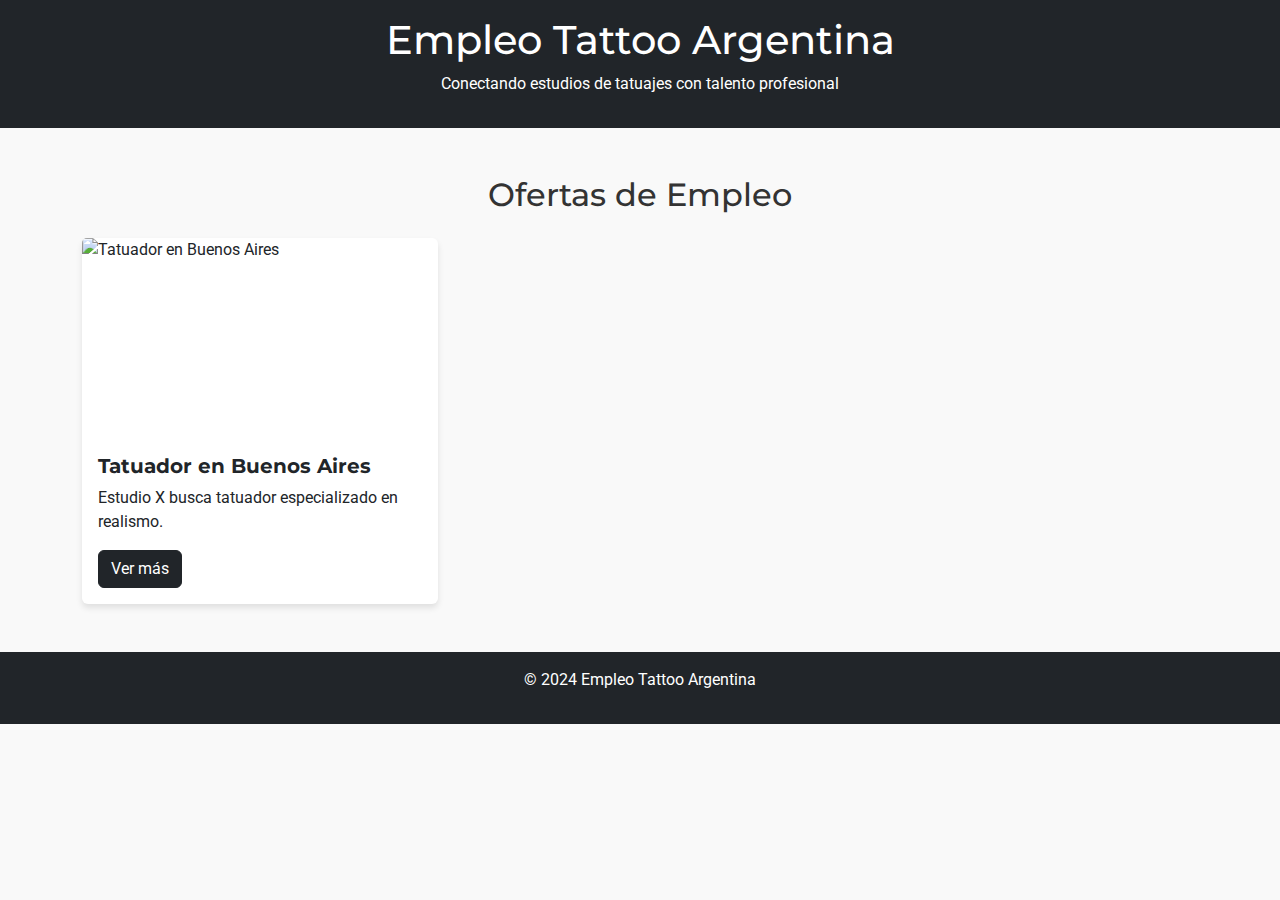
==== index.html @ f74e373f "Add main page structure with Bootstrap and gallery" ====
<!DOCTYPE html>
<html lang="es">
<head>
    <meta charset="UTF-8">
    <meta name="viewport" content="width=device-width, initial-scale=1.0">
    <title>Empleo Tattoo Argentina</title>
    <!-- Bootstrap CSS -->
    <link href="https://cdn.jsdelivr.net/npm/bootstrap@5.3.0/dist/css/bootstrap.min.css" rel="stylesheet">
    <!-- Google Fonts -->
    <link href="https://fonts.googleapis.com/css2?family=Montserrat:wght@400;700&family=Roboto:wght@300;400;700&display=swap" rel="stylesheet">
    <!-- Custom CSS -->
    <link rel="stylesheet" href="css/style.css">
    <style>
        body {
            font-family: 'Roboto', sans-serif;
            background-color: #f9f9f9;
            color: #333;
        }
        h1, h2, h3 {
            font-family: 'Montserrat', sans-serif;
        }
    </style>
</head>
<body>
    <!-- Encabezado -->
    <header class="bg-dark text-white text-center py-3">
        <h1>Empleo Tattoo Argentina</h1>
        <p>Conectando estudios de tatuajes con talento profesional</p>
    </header>

    <!-- Contenido principal -->
    <main class="container my-5">
        <h2 class="mb-4 text-center">Ofertas de Empleo</h2>
        <div class="row row-cols-1 row-cols-md-3 g-4">
            <!-- Ejemplo de card -->
            <div class="col">
                <div class="card">
                    <img src="img/example.jpg" class="card-img-top" alt="Tatuador en Buenos Aires">
                    <div class="card-body">
                        <h5 class="card-title">Tatuador en Buenos Aires</h5>
                        <p class="card-text">Estudio X busca tatuador especializado en realismo.</p>
                        <a href="#" class="btn btn-dark">Ver más</a>
                    </div>
                </div>
            </div>
            <!-- Fin ejemplo -->
        </div>
    </main>

    <!-- Pie de página -->
    <footer class="bg-dark text-white text-center py-3">
        <p>&copy; 2024 Empleo Tattoo Argentina</p>
    </footer>

    <!-- Bootstrap JS -->
    <script src="https://cdn.jsdelivr.net/npm/bootstrap@5.3.0/dist/js/bootstrap.bundle.min.js"></script>
</body>
</html>
---- css/style.css ----
/* Estilos generales */
body {
    font-family: 'Roboto', sans-serif;
    margin: 0;
    padding: 0;
    background-color: #f9f9f9;
    color: #333;
}

/* Encabezado */
header {
    background-color: #000;
    color: #fff;
    padding: 20px 0;
}

/* Cards */
.card {
    border: none;
    box-shadow: 0 4px 6px rgba(0, 0, 0, 0.1);
}
.card img {
    height: 200px;
    object-fit: cover;
}
.card-title {
    font-family: 'Montserrat', sans-serif;
    font-weight: 700;
}

/* Footer */
footer {
    background-color: #000;
    color: #fff;
    padding: 10px 0;
}
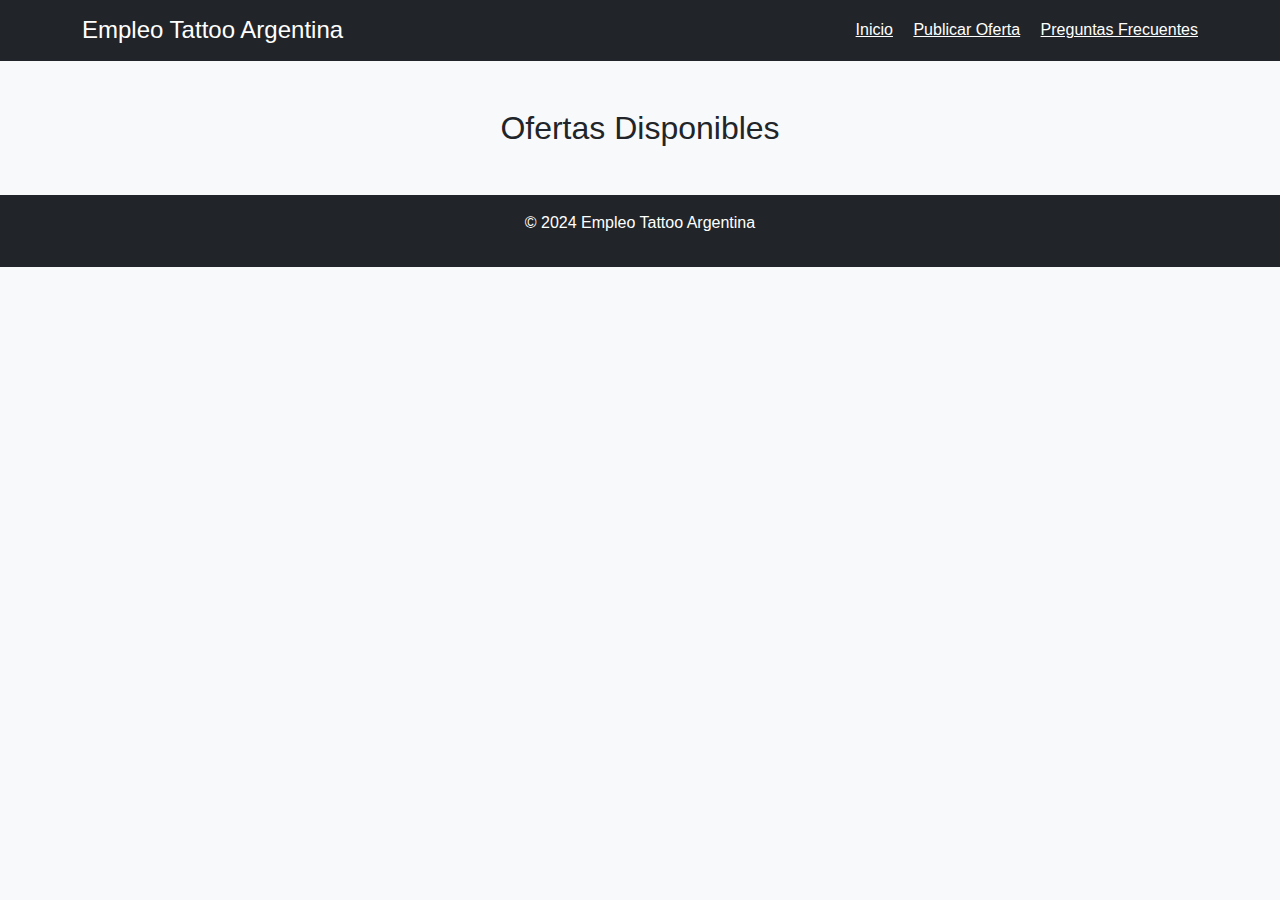
==== commit 9f28faa4: "Actualización de estilos y lógica para las cards en el index" ====
--- a/index.html
+++ b/index.html
@@ -1,51 +1,58 @@
 <!DOCTYPE html>
 <html lang="es">
 <head>
+    <!-- Metadatos y enlaces a estilos -->
     <meta charset="UTF-8">
     <meta name="viewport" content="width=device-width, initial-scale=1.0">
     <title>Empleo Tattoo Argentina</title>
     <!-- Bootstrap CSS -->
     <link href="https://cdn.jsdelivr.net/npm/bootstrap@5.3.0/dist/css/bootstrap.min.css" rel="stylesheet">
-    <!-- Google Fonts -->
-    <link href="https://fonts.googleapis.com/css2?family=Montserrat:wght@400;700&family=Roboto:wght@300;400;700&display=swap" rel="stylesheet">
-    <!-- Custom CSS -->
     <link rel="stylesheet" href="css/style.css">
-    <style>
-        body {
-            font-family: 'Roboto', sans-serif;
-            background-color: #f9f9f9;
-            color: #333;
-        }
-        h1, h2, h3 {
-            font-family: 'Montserrat', sans-serif;
-        }
-    </style>
 </head>
 <body>
-    <!-- Encabezado -->
-    <header class="bg-dark text-white text-center py-3">
-        <h1>Empleo Tattoo Argentina</h1>
-        <p>Conectando estudios de tatuajes con talento profesional</p>
+    <!-- Encabezado con menú de navegación -->
+    <header class="bg-dark text-white py-3">
+        <div class="container d-flex justify-content-between align-items-center">
+            <h1 class="h4 m-0">Empleo Tattoo Argentina</h1>
+            <nav>
+                <a href="index.html" class="text-white me-3">Inicio</a>
+                <a href="formulario.html" class="text-white me-3">Publicar Oferta</a>
+                <a href="faq.html" class="text-white">Preguntas Frecuentes</a>
+            </nav>
+        </div>
     </header>
 
     <!-- Contenido principal -->
     <main class="container my-5">
-        <h2 class="mb-4 text-center">Ofertas de Empleo</h2>
-        <div class="row row-cols-1 row-cols-md-3 g-4">
-            <!-- Ejemplo de card -->
-            <div class="col">
-                <div class="card">
-                    <img src="img/example.jpg" class="card-img-top" alt="Tatuador en Buenos Aires">
-                    <div class="card-body">
-                        <h5 class="card-title">Tatuador en Buenos Aires</h5>
-                        <p class="card-text">Estudio X busca tatuador especializado en realismo.</p>
-                        <a href="#" class="btn btn-dark">Ver más</a>
+        <h2 class="text-center mb-4">Ofertas Disponibles</h2>
+        <!-- Contenedor de la grilla de ofertas -->
+        <div class="row row-cols-1 row-cols-md-3 g-4" id="offersGrid">
+            <!-- Las publicaciones dinámicas se generarán aquí -->
+        </div>
+    </main>
+
+    <!-- Modal para detalles de la oferta -->
+    <div class="modal fade" id="infoModal" tabindex="-1" aria-labelledby="infoModalLabel" aria-hidden="true">
+        <div class="modal-dialog">
+            <div class="modal-content">
+                <div class="modal-header">
+                    <h5 class="modal-title" id="infoModalLabel">Detalles de la Publicación</h5>
+                    <button type="button" class="btn-close" data-bs-dismiss="modal" aria-label="Cerrar"></button>
+                </div>
+                <div class="modal-body">
+                    <!-- Card cuadrada -->
+                    <div id="modalCard" class="card mb-3">
+                        <div class="card-body text-center">
+                            <h5 id="modalTitle" class="card-title"></h5>
+                            <p id="modalSubtitle"></p>
+                        </div>
                     </div>
+                    <!-- Descripción detallada -->
+                    <div id="modalDescription" class="text-start"></div>
                 </div>
             </div>
-            <!-- Fin ejemplo -->
         </div>
-    </main>
+    </div>
 
     <!-- Pie de página -->
     <footer class="bg-dark text-white text-center py-3">
@@ -54,5 +61,7 @@
 
     <!-- Bootstrap JS -->
     <script src="https://cdn.jsdelivr.net/npm/bootstrap@5.3.0/dist/js/bootstrap.bundle.min.js"></script>
+    <!-- Script para manejar la lógica de la página -->
+    <script src="js/index.js"></script>
 </body>
 </html>
--- a/css/style.css
+++ b/css/style.css
@@ -1,36 +1,109 @@
-/* Estilos generales */
+/* Ajustes generales */
 body {
-    font-family: 'Roboto', sans-serif;
-    margin: 0;
-    padding: 0;
-    background-color: #f9f9f9;
-    color: #333;
+    background-color: #f8f9fa;
+    font-family: Arial, sans-serif;
 }
 
-/* Encabezado */
-header {
-    background-color: #000;
-    color: #fff;
-    padding: 20px 0;
+/* Cards del index */
+.card {
+    width: 18rem;
+    margin-bottom: 1rem;
+    text-align: left; /* Alinear el texto a la izquierda */
+    border: 1px solid #ddd;
+    border-radius: 10px;
+    overflow: hidden;
+    box-shadow: 0 4px 6px rgba(0, 0, 0, 0.1);
 }
 
-/* Cards */
-.card {
-    border: none;
-    box-shadow: 0 4px 6px rgba(0, 0, 0, 0.1);
-}
-.card img {
-    height: 200px;
-    object-fit: cover;
-}
-.card-title {
-    font-family: 'Montserrat', sans-serif;
-    font-weight: 700;
+/* Estilos personalizados para las cards en el index */
+.card-index {
+    background-image: url('../img/fondo-card.jpeg'); /* Imagen de fondo */
+    background-size: cover; /* Ajustar la imagen al tamaño del contenedor */
+    background-position: center; /* Centrar la imagen */
+    height: 200px; /* Altura de la tarjeta */
+    display: flex; /* Usar flexbox para centrar el contenido */
+    align-items: center; /* Centrar verticalmente */
+    justify-content: center; /* Centrar horizontalmente */
+    color: white; /* Color del texto */
+    text-shadow: 1px 1px 2px black; /* Sombra del texto para mejor legibilidad */
+    border-radius: 10px; /* Radio de las esquinas */
+    overflow: hidden; /* Ocultar el desbordamiento */
+    box-shadow: 0 4px 8px rgba(0, 0, 0, 0.1); /* Sombra para darle profundidad */
+    padding: 20px; /* Padding para el contenido */
 }
 
-/* Footer */
-footer {
-    background-color: #000;
-    color: #fff;
-    padding: 10px 0;
+
+/* Estilos para los diferentes textos */
+.card-index .text-black {
+    color: white !important; /* Asegurar que el color sea blanco */
+    font-family: 'Montserrat', sans-serif;
+    font-weight: 900; /* Black */
+    display: block;
+    width: 100%;
+    text-transform: uppercase; /* Convertir el texto a mayúsculas */
+    padding:3px 0; /* Padding superior e inferior */
 }
+
+.card-index .text-light {
+    font-family: 'Roboto', sans-serif;
+    font-weight: 300; /* Light */
+    color: white; /* Color del texto */
+    padding: 0.5px 0; /* Padding superior e inferior */
+
+}
+
+
+/* Modal */
+.modal-content {
+    max-height: 90vh;
+    overflow: hidden;
+    border-radius: 8px;
+}
+
+.modal-body {
+    max-height: 75vh;
+    overflow-y: auto;
+}
+
+#modalCard {
+    background-color: #333;
+    color: white;
+}
+
+#modalDescription {
+    background-color: white;
+    color: black;
+    padding: 15px;
+    border-radius: 8px;
+}
+
+
+/* Modal dialog */
+.modal-dialog {
+    max-width: 400px; /* Ajustar el tamaño del modal */
+    margin: auto;
+}
+
+
+/* Imagen de fondo */
+#modalImageContainer {
+    width: 100%;
+    height: 300px; /* Mantener cuadrado */
+    color: white;
+    background-color: #333; /* Color de fondo por defecto si no hay imagen */
+    display: flex;
+    flex-direction: column;
+    justify-content: center;
+    align-items: center;
+    text-shadow: 0 1px 4px rgba(0, 0, 0, 0.8);
+}
+
+
+/* Botón Postularse */
+ #postular-btn {  // No referenciado en ninguna parte del código
+    width: 100%;
+    padding: 10px;
+    font-size: 16px;
+}
+
+
